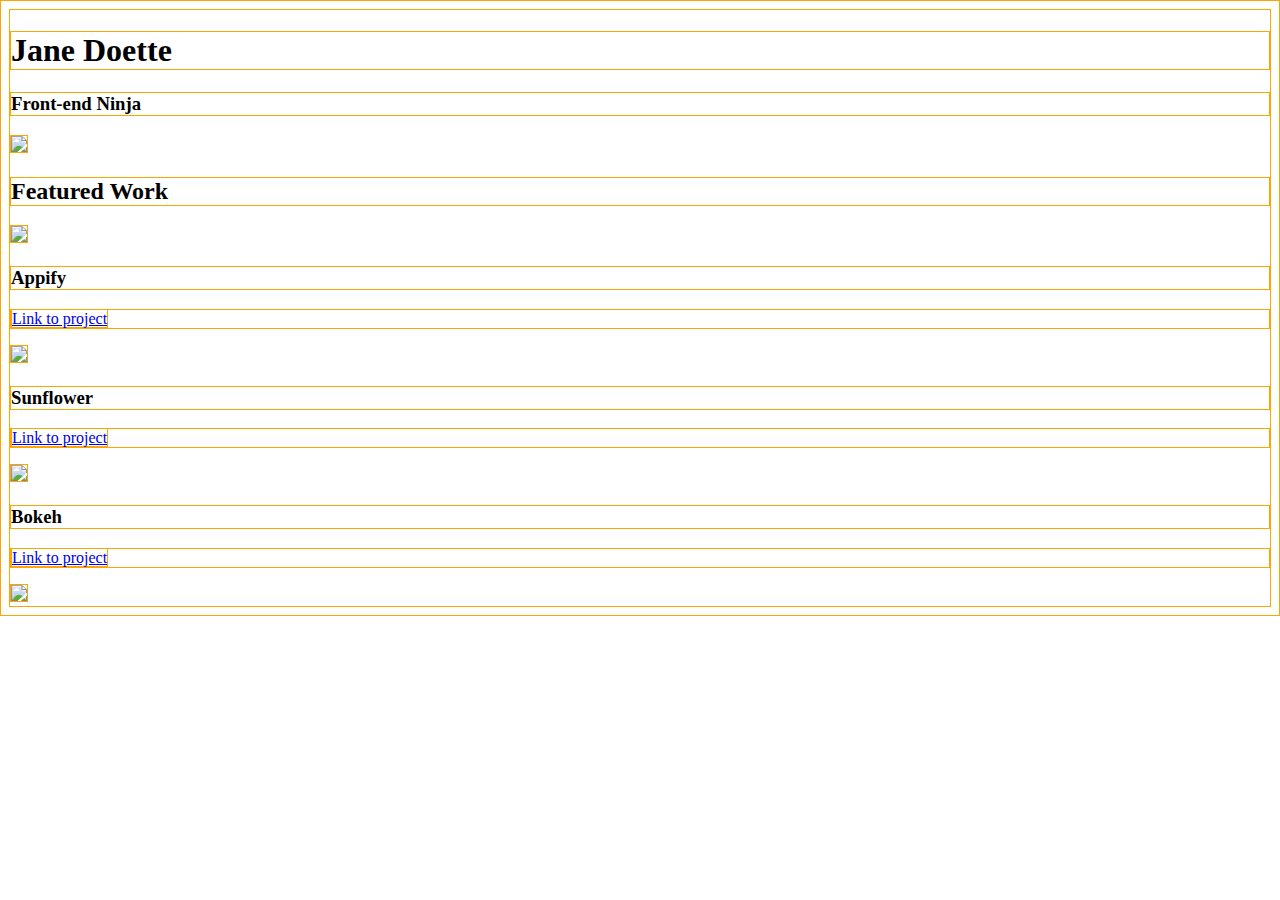
==== grid_portfolio/index.html @ 4866076e "add index and styles code" ====
<!DOCTYPE html>
<html>
<head>
	<link rel="stylesheet" type="text/css"href="styles.css">
	<meta charset="utf-8">
	<title> JS Bin </title>
</head>
<body>
  <h1> Jane Doette</h1>
  <h3> Front-end Ninja</h3>
  <img src="http://placehold.it/960x350">
  <h2>Featured Work</h2>
  <img src="http://placehold.it/300x200">
  <h3>Appify</h3>
  <p><a href="#">Link to project</a></p>
  <img src="http://placehold.it/300x200">
  <h3>Sunflower</h3>
  <p><a href="#">Link to project</a></p>
  <img src="http://placehold.it/300x200">
   <h3>Bokeh</h3>
  <p><a href="#">Link to project</a></p>
  <img src="http://placehold.it/300x200">
</body>
</html>
---- grid_portfolio/styles.css ----
*{
  /* this will put a border around every element. It will be ugly, but useful to see how the framework is working */
  border: 1px solid orange !important;
}
*{
  /** this code tells the browser to include the border in calculating an element's height and width. webkit, moz, and ms are specifications for chrome, mozilla firefox, and internet explore **/
  -webkit-box-sizing: border-box;
  -moz-box-sizing: border-box;
  -ms-box-sizing: border-box;
  box-sizing: border-box;
}
.row{
  width: 100%;
  display: flex;
  flex-wrap: wrap; 
}
.col-1{
  width: 8.33%;
}
.col-2{
  width: 16.67%;
}
.col-3{
  width: 25%;
}
.col-4{
  width: 33.33%;
}
.col-5{
  width: 41.67%;
}
.col-6{
  width: 50%;
}
.col-7{
  width: 58.33%
}
.col-8{
  width: 66.67%;
}
.col-9{
  width: 75%;
}
.col-10{
  width: 83.33%;
}
.col-11{
  width: 91.67%;
}
.col-12{
  width: 100%;
}
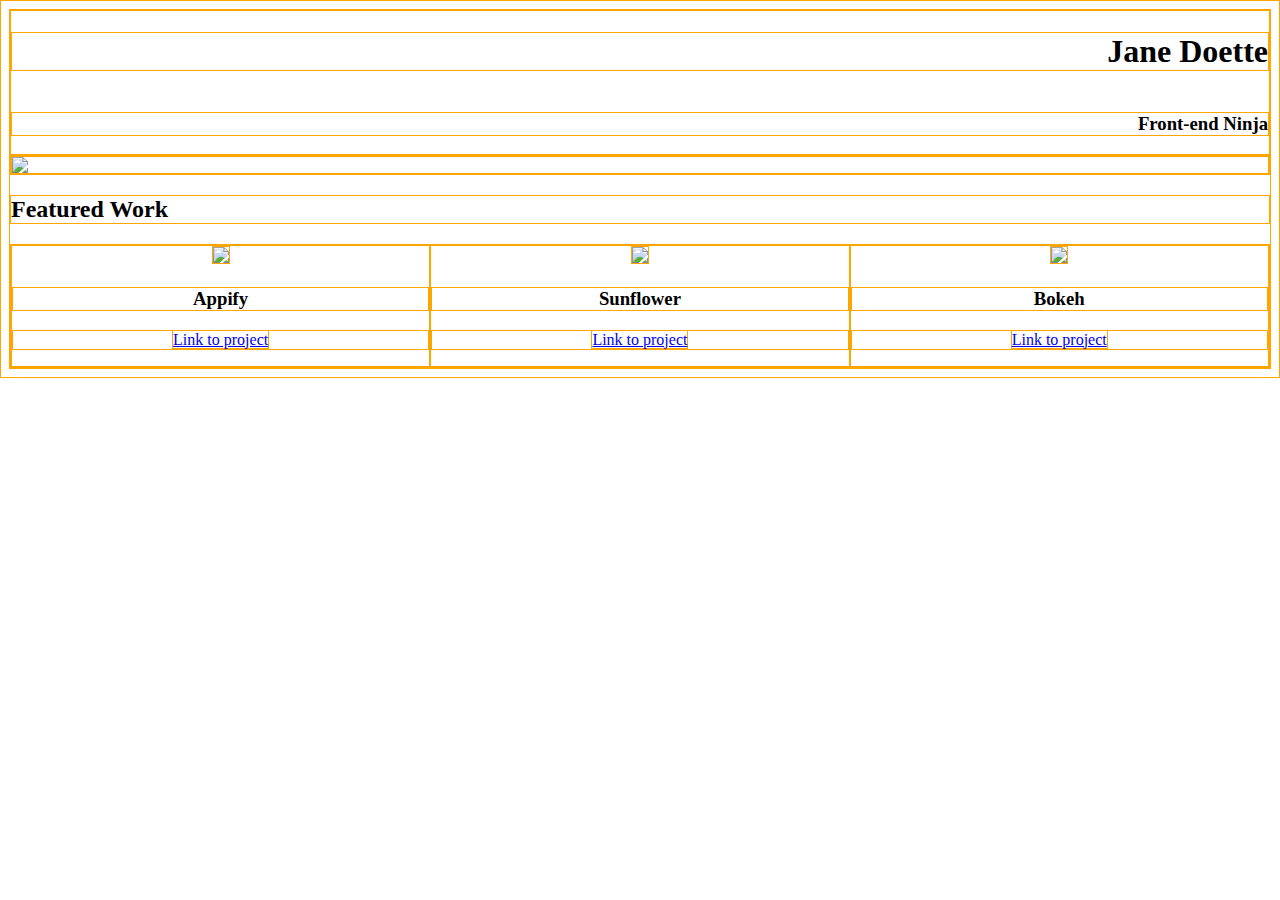
==== commit d455191e: "box-align" ====
--- a/grid_portfolio/index.html
+++ b/grid_portfolio/index.html
@@ -6,19 +6,33 @@
 	<title> JS Bin </title>
 </head>
 <body>
-  <h1> Jane Doette</h1>
-  <h3> Front-end Ninja</h3>
-  <img src="http://placehold.it/960x350">
-  <h2>Featured Work</h2>
+  <div class= "row">
+    <h1 class="col-12"> Jane Doette</h1>
+    <h3 class="col-12"> Front-end Ninja</h3>
+  </div>
+  <div class="row">
+    <img class="col-12" src="http://placehold.it/960x350">
+  </div>
+  
+ 
+ 
+ <h2>Featured Work</h2>
+ <div class="row">
+<div class="portfolio col-4">
   <img src="http://placehold.it/300x200">
   <h3>Appify</h3>
   <p><a href="#">Link to project</a></p>
+  </div>
+  <div class="portfolio col-4">
   <img src="http://placehold.it/300x200">
   <h3>Sunflower</h3>
   <p><a href="#">Link to project</a></p>
+  </div>
+  <div class="portfolio col-4">
   <img src="http://placehold.it/300x200">
    <h3>Bokeh</h3>
   <p><a href="#">Link to project</a></p>
-  <img src="http://placehold.it/300x200">
+  </div>
+  </div>
 </body>
 </html>--- a/grid_portfolio/styles.css
+++ b/grid_portfolio/styles.css
@@ -9,6 +9,12 @@
   -ms-box-sizing: border-box;
   box-sizing: border-box;
 }
+
+
+.portfolio{
+  text-align: center;
+}
+
 .row{
   width: 100%;
   display: flex;
@@ -49,4 +55,6 @@
 }
 .col-12{
   width: 100%;
+  text-align: right;
+
 }